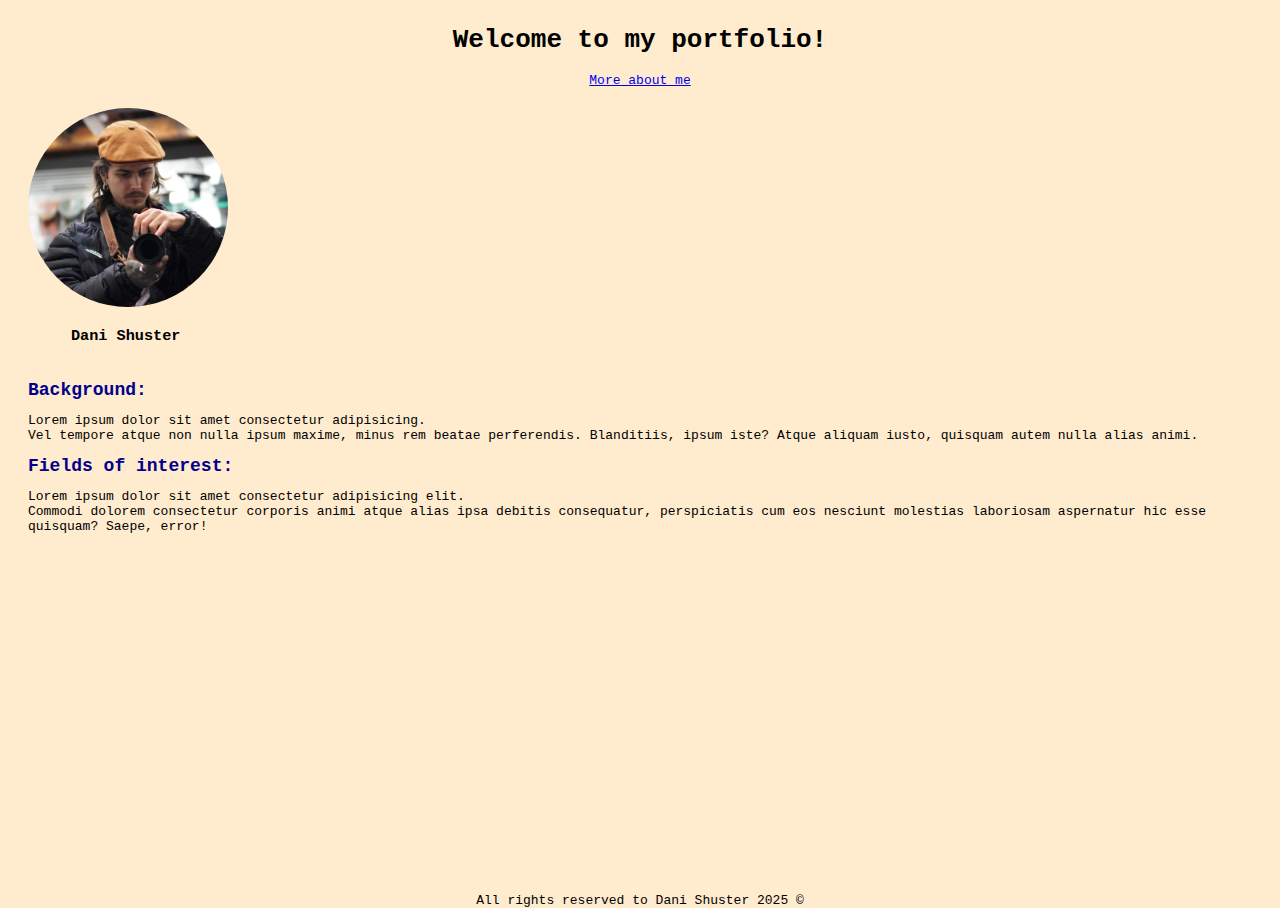
==== index.html @ 524cd683 "First commit" ====
<!DOCTYPE html>
<html lang="en">
<head>
    <meta charset="UTF-8">
    <meta name="viewport" content="width=device-width, initial-scale=1.0">
    <title>Dani Shuster</title>
    <link rel="stylesheet" href="style.css">
    <script src="script.js"></script>
    </head>
<body>
    
    <header><h1>Welcome to my portfolio!</h1></header>


    <nav><a href="#">More about me</a>
    </nav>

    <main>
        <div id="profile">
        <img src="pictures/DSC05930 3.jpg" alt="profile picture">
        <h3>Dani Shuster</h3>
        </div>
        

        <div>

        <form action="#">
            <label for="">Background:</label>
            <p>Lorem ipsum dolor sit amet consectetur adipisicing. <br>Vel tempore atque non nulla ipsum maxime, minus rem beatae perferendis. Blanditiis, ipsum iste? Atque aliquam iusto, quisquam autem nulla alias animi.</p>
            <label for="">Fields of interest:</label>
            <p>Lorem ipsum dolor sit amet consectetur adipisicing elit. <br> Commodi dolorem consectetur corporis animi atque alias ipsa debitis consequatur, perspiciatis cum eos nesciunt molestias laboriosam aspernatur hic esse quisquam? Saepe, error!</p>
        </form>

    </main>
    
    <footer>All rights reserved to Dani Shuster 2025 ©</footer>
    
    
</body>
</html>
---- style.css ----
html {
    height: 100%;
    margin: 0;
    padding: 0;
    box-sizing: border-box;
}



body {
    font-family: monospace;
    min-height: 100%;
    text-align: center;
    display: flex;
    flex-direction: column;
    background-color: blanchedalmond;
}

header {
    grid-row: 1;
}
nav {
    grid-row: 2;
}


main {
    grid-row: 3;
    display: grid;
    grid-template-columns: 2;
    grid-template-rows: 3;

    
}
main>* {
    text-align: left;
    padding-left: 20px;
    padding-top: 20px;
    
}
h3 {
margin-left: 43px ;

}



img {
    
    width: 200px;
    border-radius: 50%;

}

label {
    color: darkblue;
    font-size: large;
    font-family: 'Courier New', Courier, monospace;
    font-weight: bold;
}
 
footer {
    margin-top: auto;
    
    
}
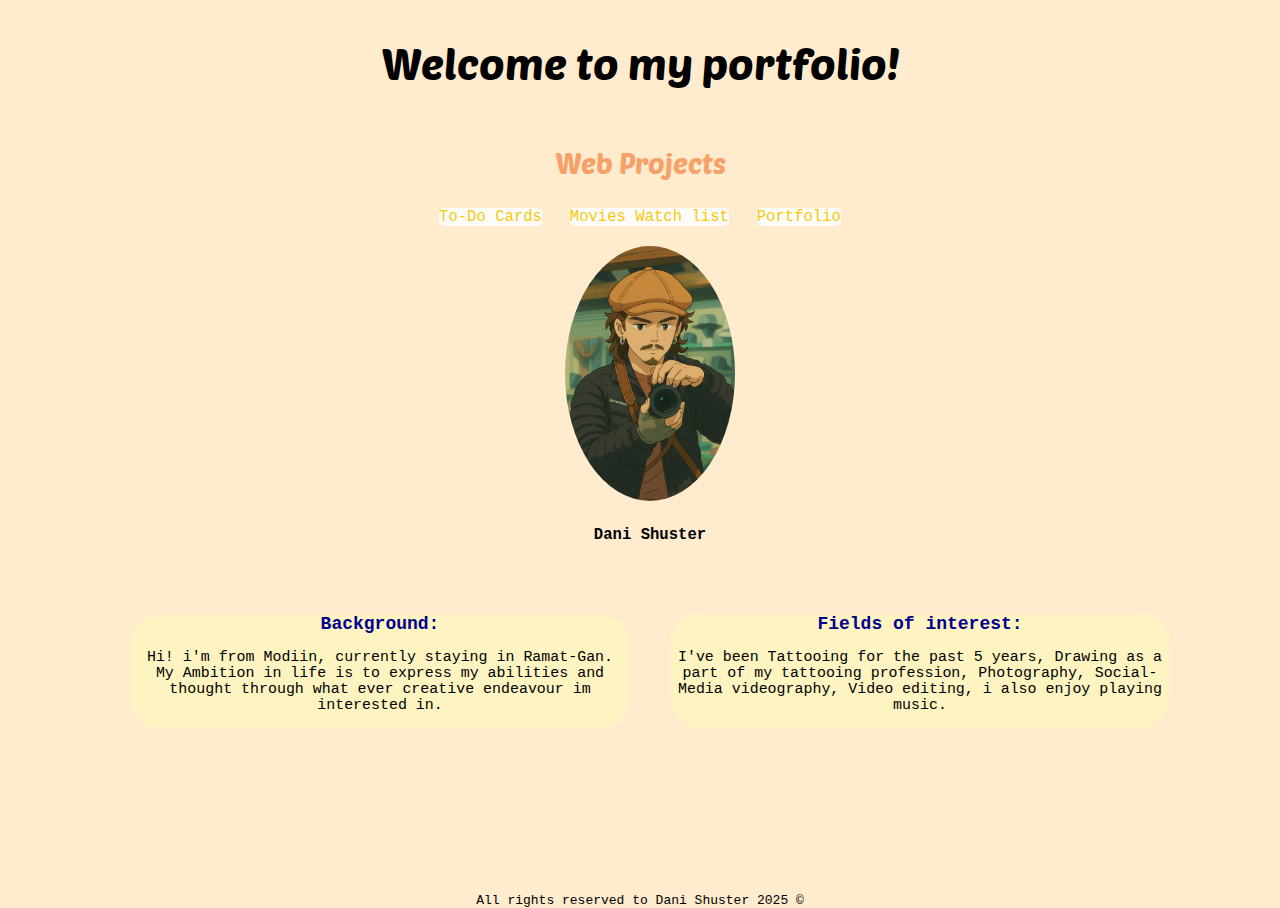
==== commit a13ae6f9: "updated: css added: nav links edited: paragraphs" ====
--- a/index.html
+++ b/index.html
@@ -1,40 +1,58 @@
 <!DOCTYPE html>
 <html lang="en">
+
 <head>
     <meta charset="UTF-8">
     <meta name="viewport" content="width=device-width, initial-scale=1.0">
     <title>Dani Shuster</title>
     <link rel="stylesheet" href="style.css">
     <script src="script.js"></script>
-    </head>
+    <style>
+        @import url('https://fonts.googleapis.com/css2?family=Poetsen+One&display=swap');
+    </style>
+</head>
+
 <body>
-    
-    <header><h1>Welcome to my portfolio!</h1></header>
 
 
-    <nav><a href="#">More about me</a>
+    <h1 class="poetsen-one-regular">Welcome to my portfolio!</h1>
+
+    <h3 class="poetsen-one-regular">Web Projects</h3>
+
+    <nav>
+        <a href="#">To-Do Cards</a>
+        <a href="#">Movies Watch list</a>
+        <a href="#">Portfolio</a>
+
     </nav>
 
     <main>
         <div id="profile">
-        <img src="pictures/DSC05930 3.jpg" alt="profile picture">
-        <h3>Dani Shuster</h3>
+            <img src="pictures/ChatGPT Image Apr 17, 2025, 02_13_59 PM.png" alt="profile picture">
+            <h4>Dani Shuster</h4>
         </div>
-        
+
 
         <div>
 
-        <form action="#">
-            <label for="">Background:</label>
-            <p>Lorem ipsum dolor sit amet consectetur adipisicing. <br>Vel tempore atque non nulla ipsum maxime, minus rem beatae perferendis. Blanditiis, ipsum iste? Atque aliquam iusto, quisquam autem nulla alias animi.</p>
-            <label for="">Fields of interest:</label>
-            <p>Lorem ipsum dolor sit amet consectetur adipisicing elit. <br> Commodi dolorem consectetur corporis animi atque alias ipsa debitis consequatur, perspiciatis cum eos nesciunt molestias laboriosam aspernatur hic esse quisquam? Saepe, error!</p>
-        </form>
+            <form>
+                <div id="background-area">
+                    <label for="">Background:</label>
+                    <p>Hi! i'm from Modiin, currently staying in Ramat-Gan. <br>My Ambition in life is to express my
+                        abilities and thought through what ever creative endeavour im interested in.</p>
+                </div>
+                <div id="fieldsOfInterest-area">
+                    <label for="">Fields of interest:</label>
+                    <p>I've been Tattooing for the past 5 years, Drawing as a part of my tattooing profession,
+                        Photography, Social-Media videography, Video editing, i also enjoy playing music.</p>
+                </div>
+            </form>
 
     </main>
-    
+
     <footer>All rights reserved to Dani Shuster 2025 ©</footer>
-    
-    
+
+
 </body>
+
 </html>--- a/style.css
+++ b/style.css
@@ -4,50 +4,84 @@
     padding: 0;
     box-sizing: border-box;
 }
+.poetsen-one-regular {
+    font-family: "Poetsen One", sans-serif;
+    font-weight: 400;
+    font-style: normal;
+}
+
+h1 {
+    font-size: 270%;
+}
 
 
+h3 {
+    text-align: center;
+    font-size: 175%;
+    font-weight: bold;
+    color: rgb(246, 161, 104);
+}
+h4 {
+    font-size: 120%;
+}
 
-body {
+form {
+    text-align: center;
+    display: flex;
+    justify-content: center;
+    align-items: center;
+}
+
+form>label {
+    font-size: 150%;
+}
+
+form>div {
+    border-radius: 30px;
+    background-color: rgb(254, 244, 193);
+    margin-left: 20px;
+    margin-right: 20px;
+    margin-top: 30px;
+}
+
+form>div>p {
+    font-size: 115%;
+    width: 500px;
+    text-align: center;
+}
+
+body{
     font-family: monospace;
     min-height: 100%;
+    display: flex;
+    justify-content: center;
     text-align: center;
-    display: flex;
     flex-direction: column;
     background-color: blanchedalmond;
 }
-
-header {
-    grid-row: 1;
+nav>* {
+    justify-content: space-between;
 }
-nav {
-    grid-row: 2;
+a {
+    font-size: 120%;
+    margin: 10px;
+    border-radius: 5px;
+    text-decoration: none;
+    color: rgb(249, 201, 7);
+    background-color: rgb(253, 252, 252);
 }
 
-
 main {
-    grid-row: 3;
-    display: grid;
-    grid-template-columns: 2;
-    grid-template-rows: 3;
-
-    
+   display: flex;
+   flex-direction: column;
 }
 main>* {
-    text-align: left;
     padding-left: 20px;
     padding-top: 20px;
-    
-}
-h3 {
-margin-left: 43px ;
-
 }
 
-
-
 img {
-    
-    width: 200px;
+    width: 170px;
     border-radius: 50%;
 
 }
@@ -61,6 +95,4 @@
  
 footer {
     margin-top: auto;
-    
-    
 }